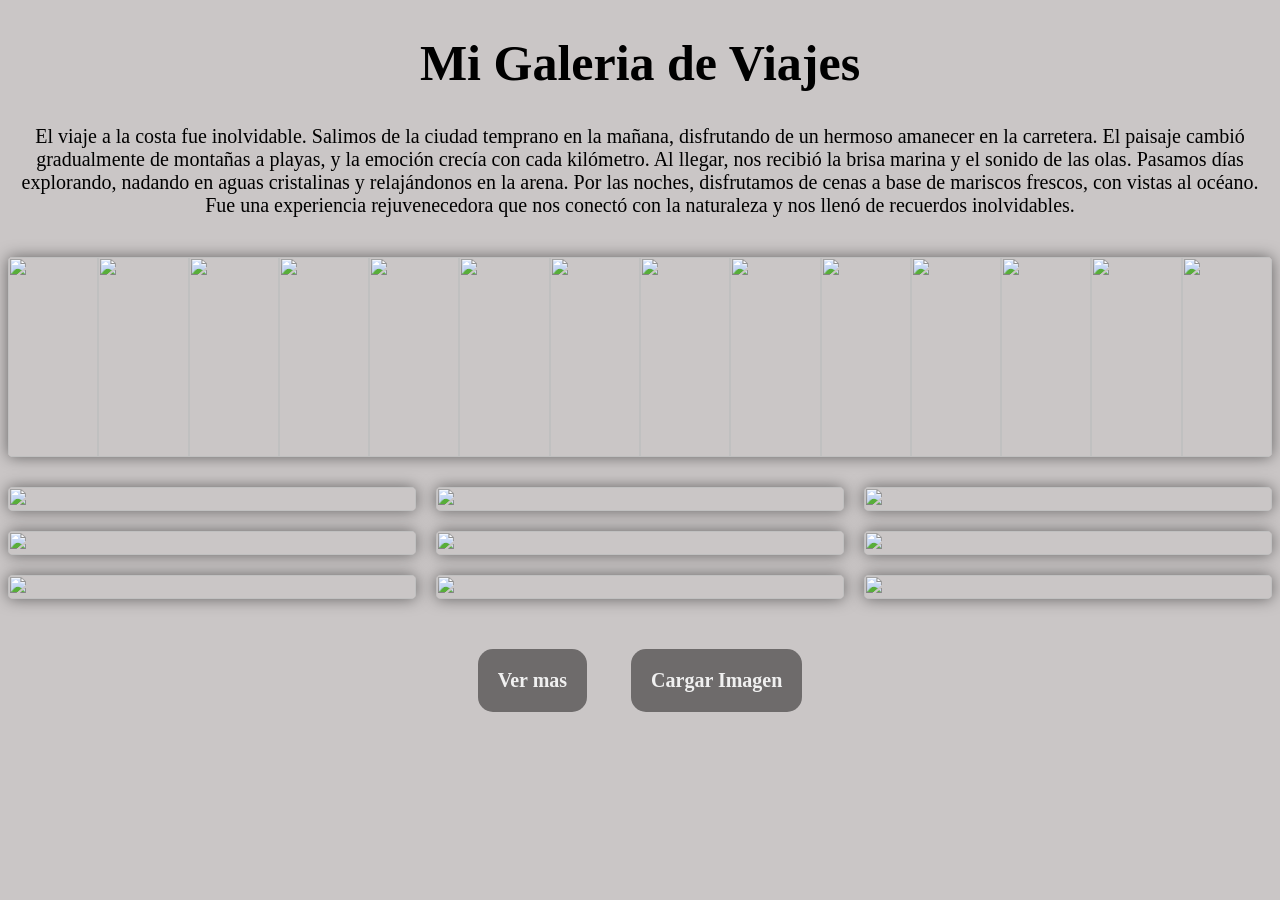
==== Grid-Flex-galeriaViajes/ejemploGrid.html @ e1eff593 "proyectos practica" ====
<!DOCTYPE html>
<html lang="es">
<head>
    <meta charset="UTF-8">
    <meta name="viewport" content="width=device-width, initial-scale=1.0">
    <title>Ejemplo Grid</title>
    <link rel="stylesheet" href="grid.css">
    
</head>
<body>
    <div class="titulo">
        <h1>Mi Galeria de Viajes</h1>
        <p>El viaje a la costa fue inolvidable. Salimos de la ciudad temprano en la mañana, disfrutando de un hermoso amanecer en la carretera. El paisaje cambió gradualmente de montañas a playas, y la emoción crecía con cada kilómetro. Al llegar, nos recibió la brisa marina y el sonido de las olas. Pasamos días explorando, nadando en aguas cristalinas y relajándonos en la arena. Por las noches, disfrutamos de cenas a base de mariscos frescos, con vistas al océano. Fue una experiencia rejuvenecedora que nos conectó con la naturaleza y nos llenó de recuerdos inolvidables.</p>
    </div>
    <div class="images">
        <div class="images-holder">
        <img src="https://images.pexels.com/photos/32692452/pexels-photo-32692452.jpeg" alt="">
        <img src="https://images.pexels.com/photos/32668442/pexels-photo-32668442.jpeg" alt="">
        <img src="https://images.pexels.com/photos/32705821/pexels-photo-32705821.jpeg" alt="">
        <img src="https://images.pexels.com/photos/32699740/pexels-photo-32699740.jpeg" alt="">
        <img src="https://images.pexels.com/photos/32693315/pexels-photo-32693315.jpeg" alt="">
        <img src="https://images.pexels.com/photos/259447/pexels-photo-259447.jpeg" alt="">
        <img src="https://images.pexels.com/photos/32692613/pexels-photo-32692613.jpeg" alt="">
        <img src="https://images.pexels.com/photos/32690515/pexels-photo-32690515.jpeg" alt="">
         <img src="https://images.pexels.com/photos/32705821/pexels-photo-32705821.jpeg" alt="">
        <img src="https://images.pexels.com/photos/32699740/pexels-photo-32699740.jpeg" alt="">
        <img src="https://images.pexels.com/photos/32693315/pexels-photo-32693315.jpeg" alt="">
        <img src="https://images.pexels.com/photos/32692452/pexels-photo-32692452.jpeg" alt="">
        <img src="https://images.pexels.com/photos/32668442/pexels-photo-32668442.jpeg" alt="">
        <img src="https://images.pexels.com/photos/32705821/pexels-photo-32705821.jpeg" alt="">
        
    </div>
    </div>
    <div class="grid-images">
        <img src="https://images.pexels.com/photos/1449767/pexels-photo-1449767.jpeg" alt="">
        <img src="https://images.pexels.com/photos/1045113/pexels-photo-1045113.jpeg" alt="">
        <img src="https://images.pexels.com/photos/221471/pexels-photo-221471.jpeg" alt="">
        <img src="https://images.pexels.com/photos/315998/pexels-photo-315998.jpeg" alt="">
        <img src="https://images.pexels.com/photos/1249586/pexels-photo-1249586.jpeg" alt="">
        <img src="https://images.pexels.com/photos/66258/staniel-cay-swimming-pig-seagull-fish-66258.jpeg" alt="">
        <img src="https://images.pexels.com/photos/269583/pexels-photo-269583.jpeg" alt="">
        <img src="https://images.pexels.com/photos/632522/pexels-photo-632522.jpeg" alt="">
        <img src="https://images.pexels.com/photos/262325/pexels-photo-262325.jpeg" alt="">
    </div>
    <div class="buttons">
        <button>Ver mas</button>
        <button>Cargar Imagen</button>
    </div>

</body>
</html>
---- Grid-Flex-galeriaViajes/grid.css ----
*{
    font-family: "Sevillana", cursive;
    background-color: #cac6c6;
}

h1{
    font-size: 50px;
    
}

p{
    margin-bottom: 40px;
    font-size: 20px;
}

.titulo{
    text-align: center;
}


.images{
    width: 100%;
    height: 200px;
    overflow: hidden;
    border-radius: 5px;
    box-shadow: 0 0 15px rgba(0,0,0,0.5);
    position: relative;
    
    
}
.images-holder{
    display: flex;
    width: 100%;
    height: 100%;
    animation: slide 9s infinite; 
   
    
}

@keyframes slide{
    0% {transform: translateX(0%);}
    33% {transform: translateX(-100%);}
    /* 66% {transform: translateX(-200%);}
    100% {transform: translateX(0%);} */
}

img {
    width: 100%;
    height: 100%;
    
    
    
}

.grid-images{
    display: grid;
    grid-template-columns: repeat(3,1fr);
    gap: 20px;
    margin-top: 30px;
    margin-bottom: 30px;
}


.grid-images img{
    border-radius: 5px;
    box-shadow: 0 0 15px rgba(0,0,0,0.5);
    width: 100%;
    height: 100%;

}

.buttons{
    text-align: center;
    margin-bottom: 30px;
    
}

button {
    background-color: rgb(110, 107, 107);
    font-size: 20px;
    cursor: pointer;
    border-radius: 15px;
    border: none;
    padding: 20px;
    margin: 20px;
    color: #f0f0f0;
    font-weight: 900;
}
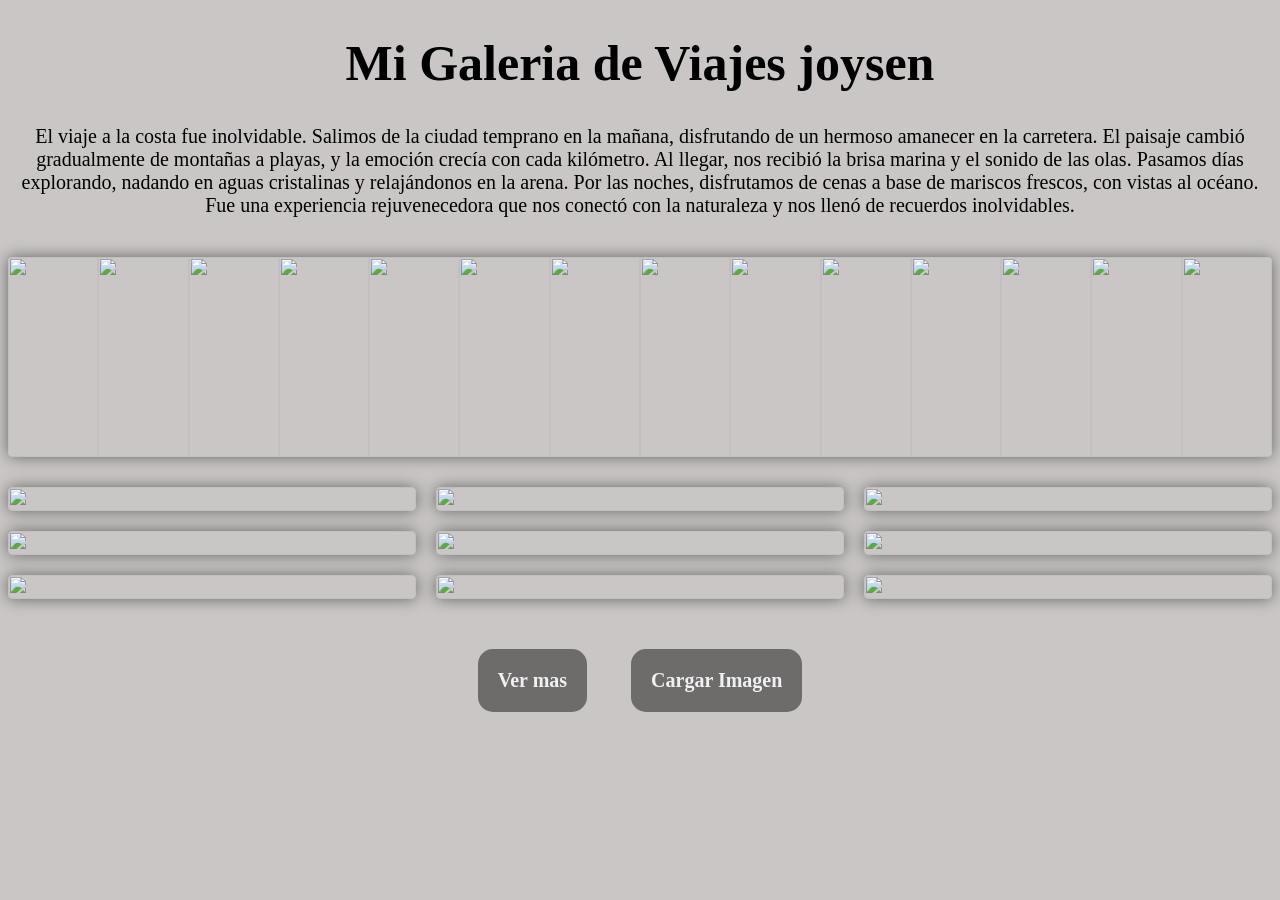
==== commit 4a15f609: "modificacion joysen" ====
--- a/Grid-Flex-galeriaViajes/ejemploGrid.html
+++ b/Grid-Flex-galeriaViajes/ejemploGrid.html
@@ -9,7 +9,7 @@
 </head>
 <body>
     <div class="titulo">
-        <h1>Mi Galeria de Viajes</h1>
+        <h1>Mi Galeria de Viajes joysen</h1>
         <p>El viaje a la costa fue inolvidable. Salimos de la ciudad temprano en la mañana, disfrutando de un hermoso amanecer en la carretera. El paisaje cambió gradualmente de montañas a playas, y la emoción crecía con cada kilómetro. Al llegar, nos recibió la brisa marina y el sonido de las olas. Pasamos días explorando, nadando en aguas cristalinas y relajándonos en la arena. Por las noches, disfrutamos de cenas a base de mariscos frescos, con vistas al océano. Fue una experiencia rejuvenecedora que nos conectó con la naturaleza y nos llenó de recuerdos inolvidables.</p>
     </div>
     <div class="images">
